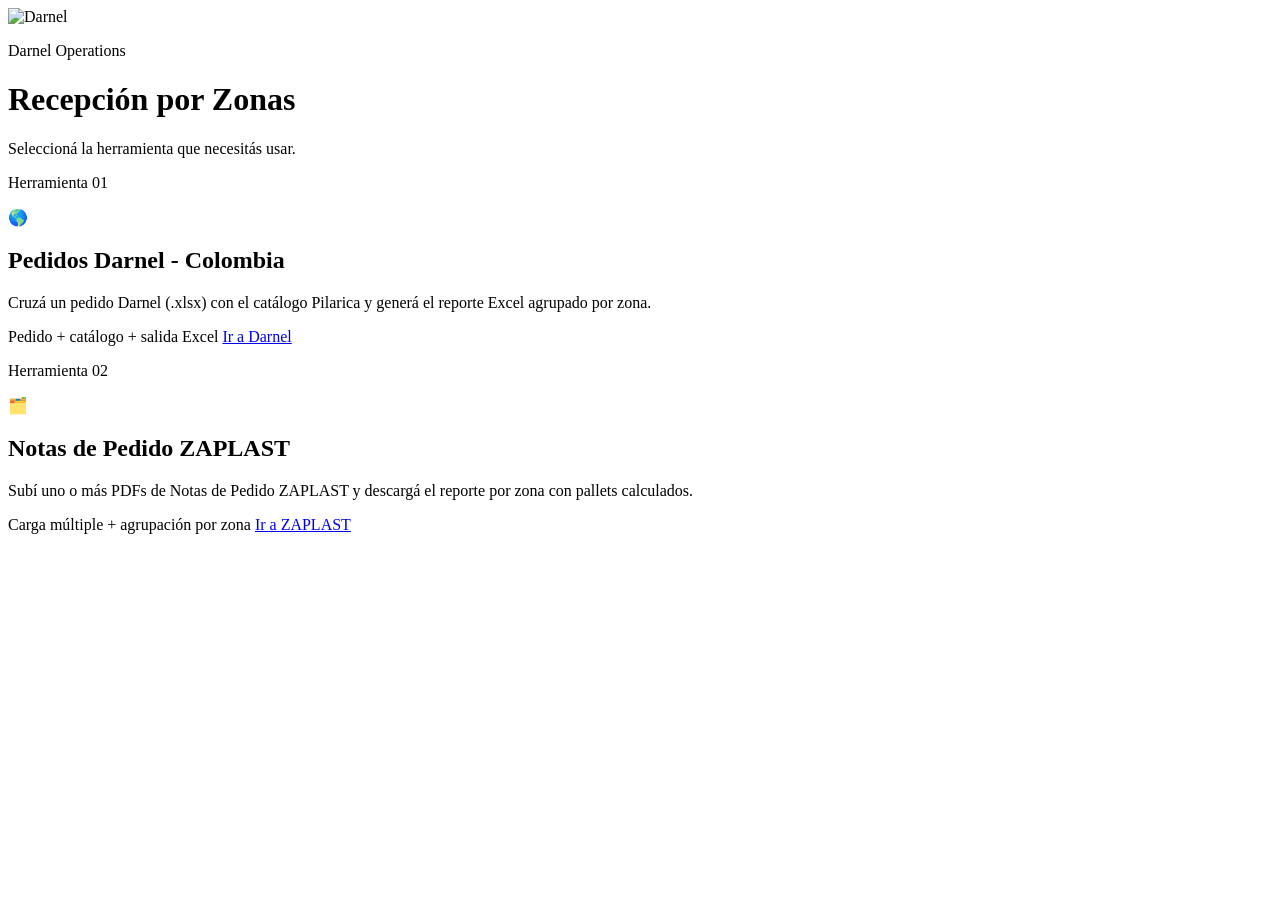
==== public/index.html @ 0234c089 "AA" ====
<!doctype html>
<html lang="es">
  <head>
    <meta charset="utf-8" />
    <meta name="viewport" content="width=device-width, initial-scale=1" />
    <title>Darnel | Recepción por Zonas</title>
    <meta
      name="description"
      content="Elegí entre Pedidos Darnel y Notas de Pedido ZAPLAST."
    />
    <link rel="preconnect" href="https://fonts.googleapis.com" />
    <link rel="preconnect" href="https://fonts.gstatic.com" crossorigin />
    <link
      href="https://fonts.googleapis.com/css2?family=Azeret+Mono:wght@400;500;600;700&family=Instrument+Sans:wght@400;500;600;700&display=swap"
      rel="stylesheet"
    />
    <link rel="stylesheet" href="/styles.css" />
  </head>
  <body>
    <div class="app-shell">
      <header class="screen-header">
        <div class="brand-lockup">
          <img src="/assets/darnel-logo.jpg" alt="Darnel" class="brand-logo" />
          <div class="brand-copy">
            <p class="eyebrow">Darnel Operations</p>
            <h1>Recepción por Zonas</h1>
            <p>Seleccioná la herramienta que necesitás usar.</p>
          </div>
        </div>
      </header>

      <div class="section-divider"></div>

      <div class="selection-grid">
        <article class="choice-card">
          <p class="choice-meta">Herramienta 01</p>
          <div class="choice-icon" aria-hidden="true">🌎</div>
          <h2>Pedidos Darnel - Colombia</h2>
          <p>
            Cruzá un pedido Darnel (.xlsx) con el catálogo Pilarica y generá el reporte Excel
            agrupado por zona.
          </p>
          <span class="choice-foot">Pedido + catálogo + salida Excel</span>
          <a class="choice-action choice-link" href="/darnel.html">Ir a Darnel</a>
        </article>

        <article class="choice-card">
          <p class="choice-meta">Herramienta 02</p>
          <div class="choice-icon" aria-hidden="true">🗂️</div>
          <h2>Notas de Pedido ZAPLAST</h2>
          <p>
            Subí uno o más PDFs de Notas de Pedido ZAPLAST y descargá el reporte por zona con
            pallets calculados.
          </p>
          <span class="choice-foot">Carga múltiple + agrupación por zona</span>
          <a class="choice-action choice-link" href="/zaplast.html">Ir a ZAPLAST</a>
        </article>
      </div>
    </div>
  </body>
</html>
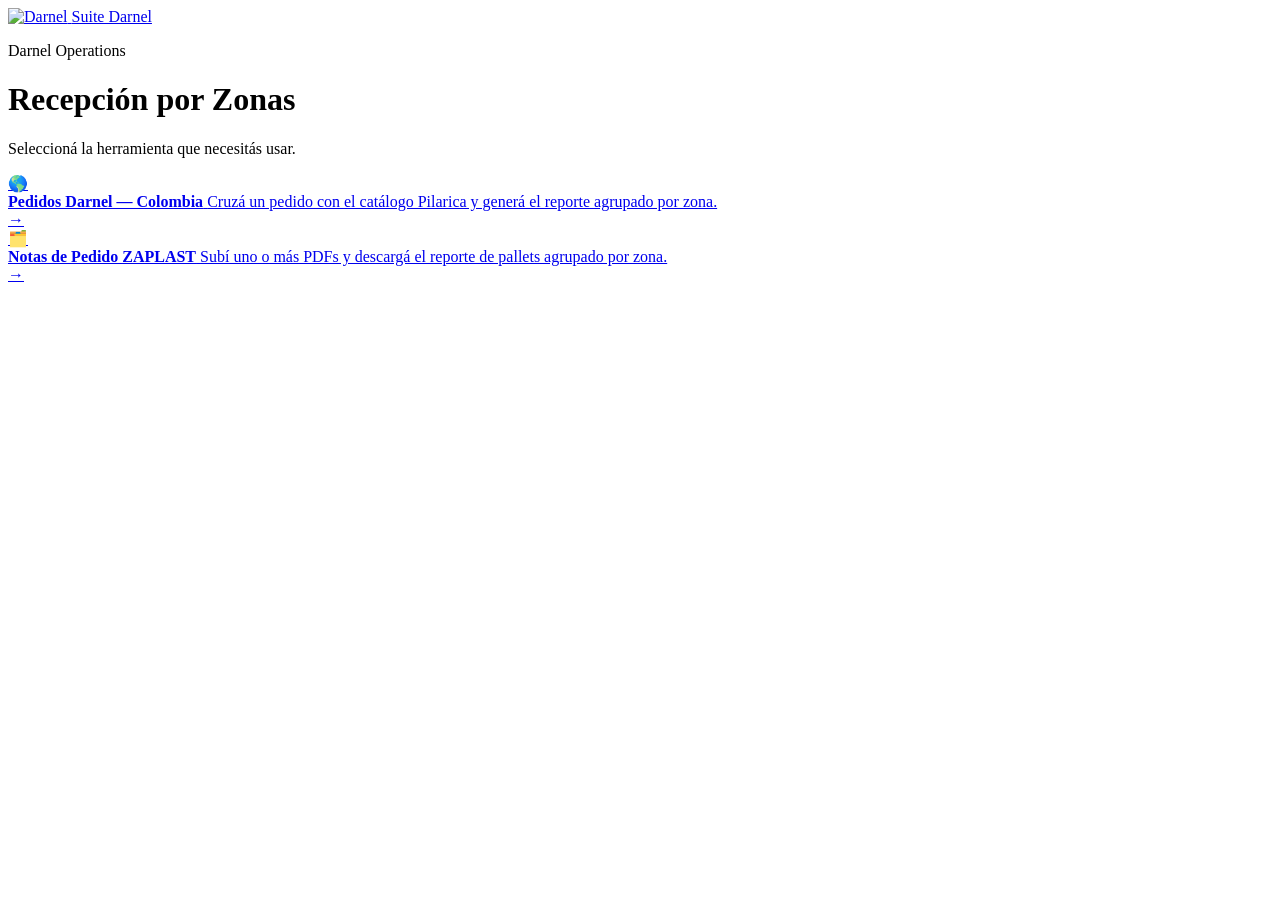
==== commit 54c464f1: "pepe" ====
--- a/public/index.html
+++ b/public/index.html
@@ -3,11 +3,8 @@
   <head>
     <meta charset="utf-8" />
     <meta name="viewport" content="width=device-width, initial-scale=1" />
-    <title>Darnel | Recepción por Zonas</title>
-    <meta
-      name="description"
-      content="Elegí entre Pedidos Darnel y Notas de Pedido ZAPLAST."
-    />
+    <title>Darnel | Suite de Herramientas</title>
+    <meta name="description" content="Suite de herramientas Darnel para recepción por zonas." />
     <link rel="preconnect" href="https://fonts.googleapis.com" />
     <link rel="preconnect" href="https://fonts.gstatic.com" crossorigin />
     <link
@@ -17,45 +14,40 @@
     <link rel="stylesheet" href="/styles.css" />
   </head>
   <body>
+    <nav class="top-nav">
+      <div class="nav-inner">
+        <a class="nav-brand" href="/index.html">
+          <img src="/assets/darnel-logo.jpg" alt="Darnel" class="nav-logo" />
+          <span>Suite Darnel</span>
+        </a>
+      </div>
+    </nav>
+
     <div class="app-shell">
-      <header class="screen-header">
-        <div class="brand-lockup">
-          <img src="/assets/darnel-logo.jpg" alt="Darnel" class="brand-logo" />
-          <div class="brand-copy">
-            <p class="eyebrow">Darnel Operations</p>
-            <h1>Recepción por Zonas</h1>
-            <p>Seleccioná la herramienta que necesitás usar.</p>
-          </div>
-        </div>
+      <header class="page-header">
+        <p class="eyebrow">Darnel Operations</p>
+        <h1 class="page-title">Recepción por Zonas</h1>
+        <p class="page-desc">Seleccioná la herramienta que necesitás usar.</p>
       </header>
 
-      <div class="section-divider"></div>
-
-      <div class="selection-grid">
-        <article class="choice-card">
-          <p class="choice-meta">Herramienta 01</p>
-          <div class="choice-icon" aria-hidden="true">🌎</div>
-          <h2>Pedidos Darnel - Colombia</h2>
-          <p>
-            Cruzá un pedido Darnel (.xlsx) con el catálogo Pilarica y generá el reporte Excel
-            agrupado por zona.
-          </p>
-          <span class="choice-foot">Pedido + catálogo + salida Excel</span>
-          <a class="choice-action choice-link" href="/darnel.html">Ir a Darnel</a>
-        </article>
-
-        <article class="choice-card">
-          <p class="choice-meta">Herramienta 02</p>
-          <div class="choice-icon" aria-hidden="true">🗂️</div>
-          <h2>Notas de Pedido ZAPLAST</h2>
-          <p>
-            Subí uno o más PDFs de Notas de Pedido ZAPLAST y descargá el reporte por zona con
-            pallets calculados.
-          </p>
-          <span class="choice-foot">Carga múltiple + agrupación por zona</span>
-          <a class="choice-action choice-link" href="/zaplast.html">Ir a ZAPLAST</a>
-        </article>
-      </div>
+      <nav class="tool-list" aria-label="Herramientas disponibles">
+        <a href="/darnel.html" class="tool-row">
+          <div class="tool-row-icon">🌎</div>
+          <div class="tool-row-info">
+            <strong>Pedidos Darnel — Colombia</strong>
+            <span>Cruzá un pedido con el catálogo Pilarica y generá el reporte agrupado por zona.</span>
+          </div>
+          <span class="tool-row-arrow">→</span>
+        </a>
+        <a href="/zaplast.html" class="tool-row">
+          <div class="tool-row-icon">🗂️</div>
+          <div class="tool-row-info">
+            <strong>Notas de Pedido ZAPLAST</strong>
+            <span>Subí uno o más PDFs y descargá el reporte de pallets agrupado por zona.</span>
+          </div>
+          <span class="tool-row-arrow">→</span>
+        </a>
+      </nav>
     </div>
   </body>
 </html>
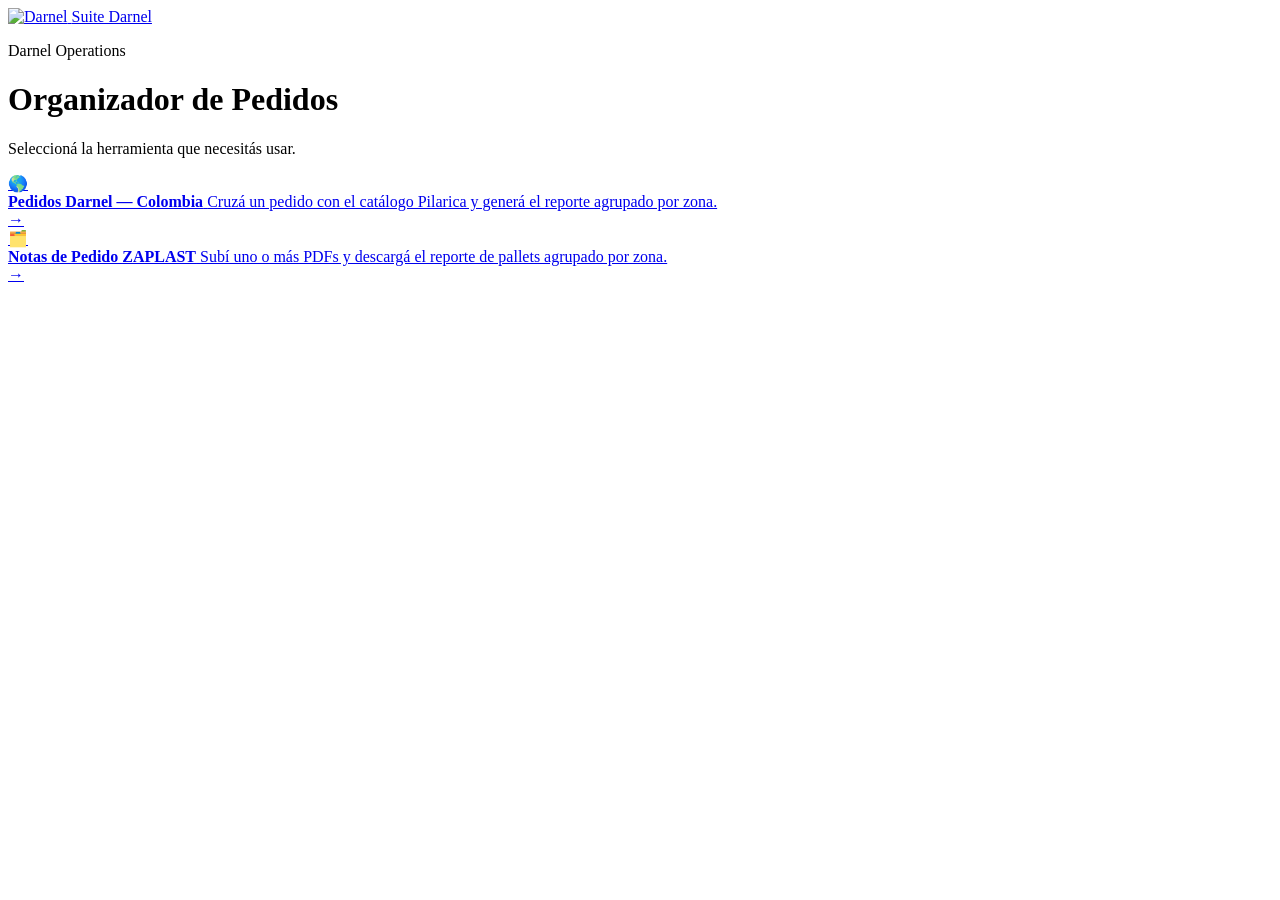
==== commit b8eae6b8: "Change page title from 'Recepción por Zonas' to 'Organizador de Pedidos'" ====
--- a/public/index.html
+++ b/public/index.html
@@ -17,7 +17,7 @@
     <nav class="top-nav">
       <div class="nav-inner">
         <a class="nav-brand" href="/index.html">
-          <img src="/assets/darnel-logo.jpg" alt="Darnel" class="nav-logo" />
+          <img src="/assets/darnel-logo.png" alt="Darnel" class="nav-logo" />
           <span>Suite Darnel</span>
         </a>
       </div>
@@ -26,7 +26,7 @@
     <div class="app-shell">
       <header class="page-header">
         <p class="eyebrow">Darnel Operations</p>
-        <h1 class="page-title">Recepción por Zonas</h1>
+        <h1 class="page-title">Organizador de Pedidos</h1>
         <p class="page-desc">Seleccioná la herramienta que necesitás usar.</p>
       </header>
 
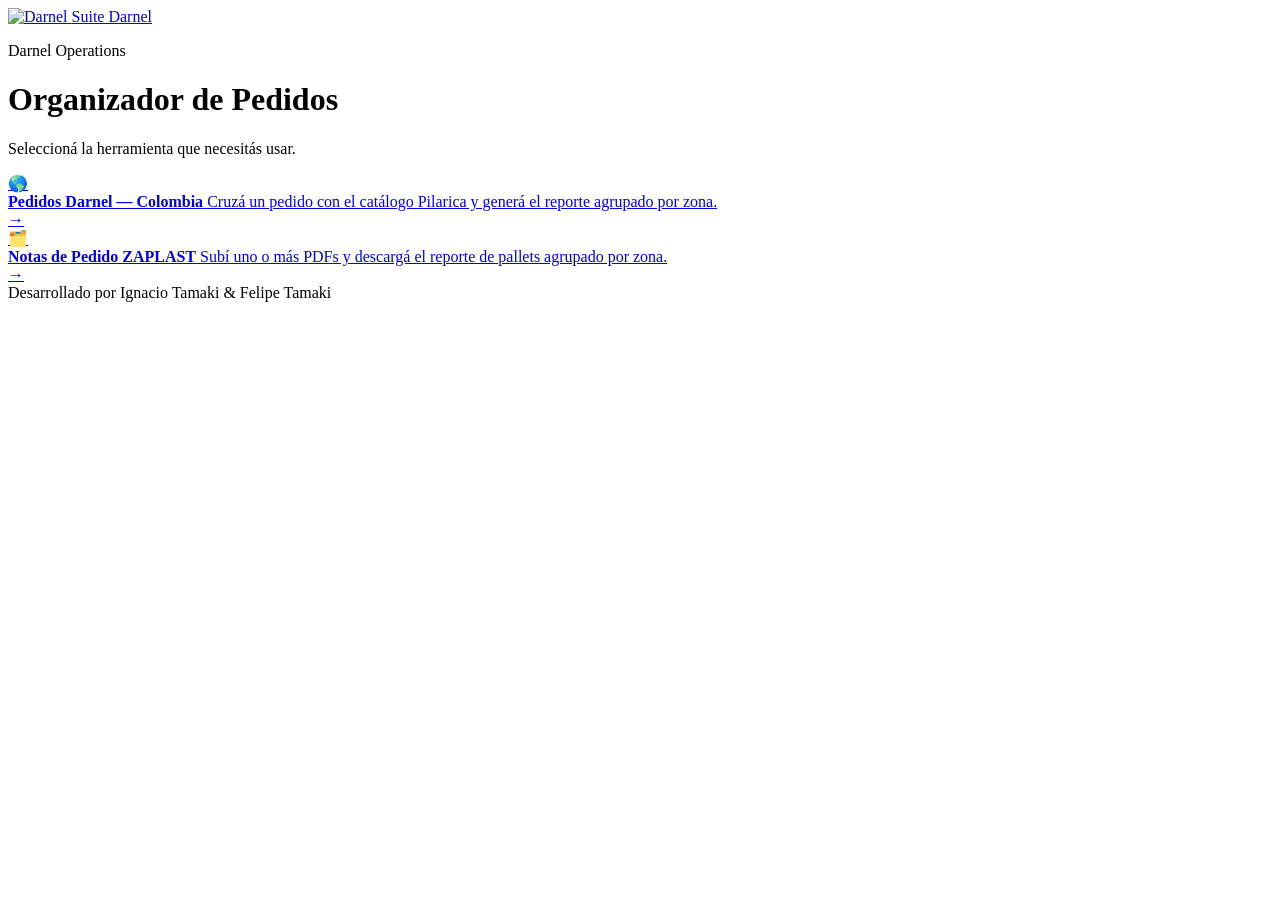
==== commit f407b940: "firma" ====
--- a/public/index.html
+++ b/public/index.html
@@ -48,6 +48,9 @@
           <span class="tool-row-arrow">→</span>
         </a>
       </nav>
+      <footer class="app-footer">
+        <span>Desarrollado por Ignacio Tamaki &amp; Felipe Tamaki</span>
+      </footer>
     </div>
   </body>
 </html>
